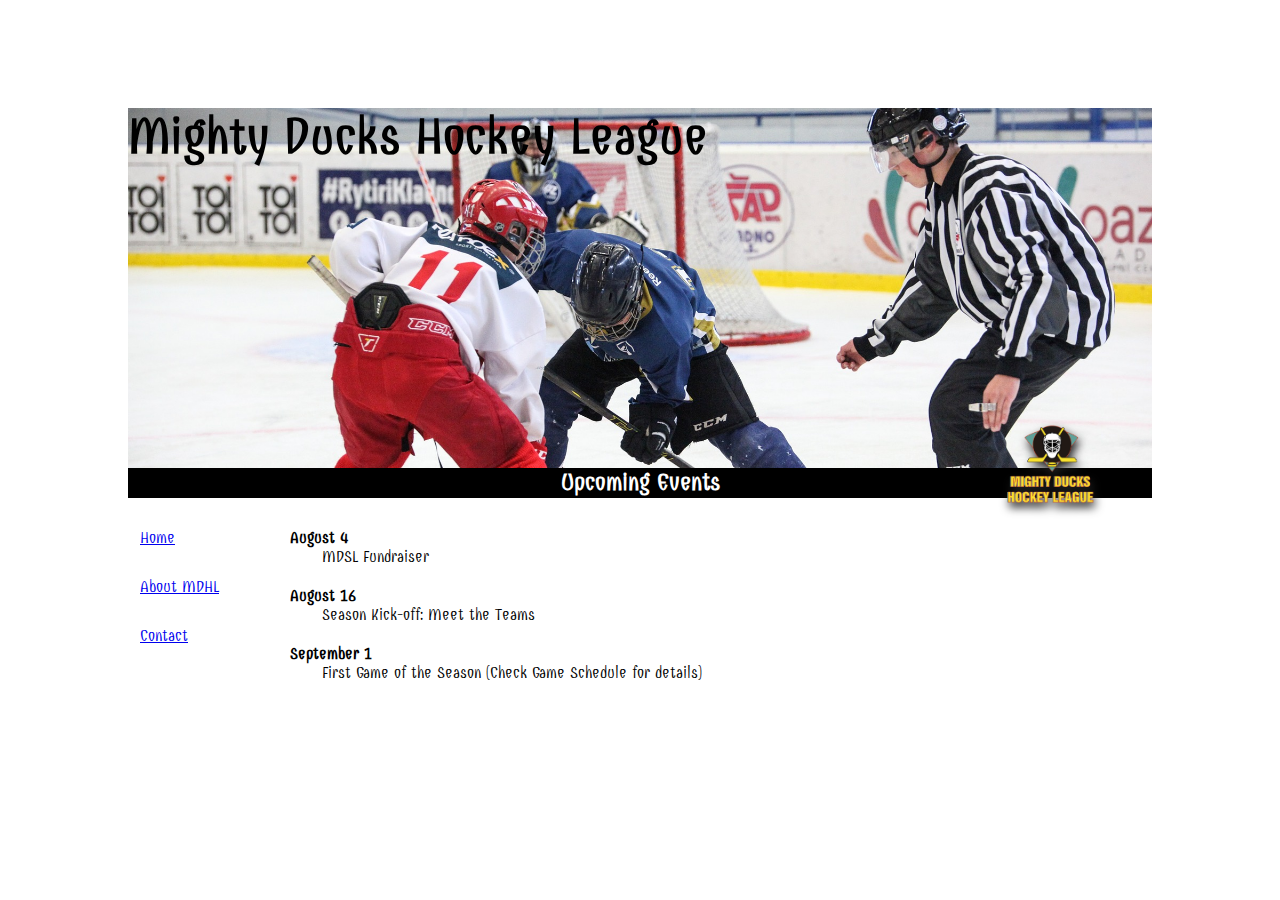
==== index.html @ ab47796b ":tada: First commit of MDHL design 2" ====
<!DOCTYPE html>
<html lang="en">

<head>
    <meta charset="UTF-8">
    <meta http-equiv="X-UA-Compatible" content="IE=edge">
    <meta name="viewport" content="width=device-width, initial-scale=1.0">
    <link rel="preconnect" href="https://fonts.googleapis.com">
    <link rel="preconnect" href="https://fonts.gstatic.com" crossorigin>
    <link href="https://fonts.googleapis.com/css2?family=Combo&display=swap" rel="stylesheet">
    <link rel="stylesheet" href="./styles/mdhl.css">
    <title>Mighty Ducks Hockey League</title>
</head>

<body>
    <header>
        <div class="container-title">
            <h1>Mighty Ducks Hockey League</h1>
            <img src="./assets/logo.jpg" alt="Logo MDHL" class="logo">
        </div>
        <h2>Upcoming Events</h2>
    </header>

    <main>
        <div class="main">
            <div class="navbar">
                <ul>
                    <li><a href="#">Home</a></li>
                    <li><a href="./pages/aboutMDHL.html">About MDHL</a></li>
                    <li><a href="./pages/contact.html">Contact</a></li>
                </ul>
            </div>
            <div class="text">
                <h4>August 4</h4>
                <p class="textindent">MDSL Fundraiser</p>
                <h4>August 16</h4>
                <p class="textindent">Season Kick-off: Meet the Teams</p>
                <h4>September 1</h4>
                <p class="textindent">First Game of the Season (Check Game Schedule for details)</p>
            </div>
        </div>
    </main>

</body>

</html>
---- styles/mdhl.css ----
body {
    box-sizing: border-box;
    margin: 0;
    padding: 0;
    font-family: 'Combo', cursive;
}
.container-title {
    background-image: url(../assets/design1_image1.jpg);
    width: 80vw;
    height: 40vh;
    background-position-y: 26%;
    background-size: cover;
    margin: auto;
    margin-top: 12vh;
    font-size: 25px;
    position: relative;
}
.logo {
    height: 100px;
    width: 100px;
    position:absolute;
    top: 85%;
    right: 5%;
    filter: drop-shadow(2px 5px 5px #222);
}
h2 {
    text-align: center;
    color: white;
    background-color: black;
    margin-top: 0;
    width: 80vw;
    height: 30px;
    margin: auto;
}
h4 {
    margin: 0;
}
ul {
    margin: 0;
    width: 100px;
}
ul >li {
    list-style-type: none;
    margin-bottom: 30px;
}
.main {
    display: flex;
}
.text {
    margin-top: 30px;
}
.navbar {
    margin-top: 30px;
    padding-left: 100px;
    padding-right: 50px;
    display: flex;
}
p {
    padding-right: 120px;
    padding-bottom: 20px;
    margin: 0;
}
.textindent {
    text-indent: 2rem;
}
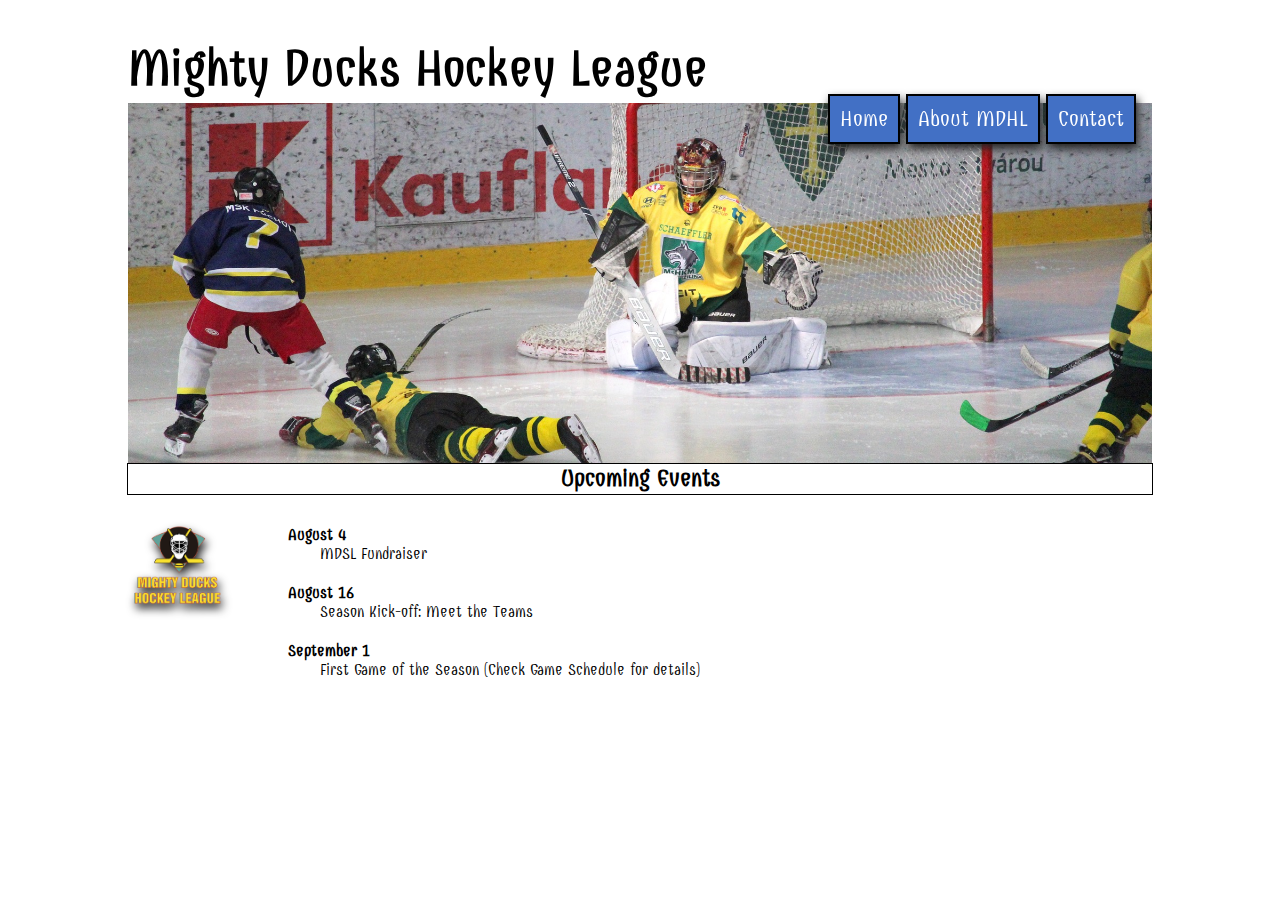
==== commit 2362640d: ":sparkles: Feat: Add image and style design to the home page" ====
--- a/index.html
+++ b/index.html
@@ -16,20 +16,23 @@
     <header>
         <div class="container-title">
             <h1>Mighty Ducks Hockey League</h1>
-            <img src="./assets/logo.jpg" alt="Logo MDHL" class="logo">
+            <img src="./assets/design1_image2.jpg" alt="MDHL" class="main-image">
+            <div class="navbar">
+                <nav>
+                    <ul>
+                        <li><a href="#">Home</a></li>
+                        <li><a href="./pages/aboutMDHL.html">About MDHL</a></li>
+                        <li><a href="./pages/contact.html">Contact</a></li>
+                    </ul>
+                </nav>
+            </div>
         </div>
         <h2>Upcoming Events</h2>
     </header>
 
     <main>
         <div class="main">
-            <div class="navbar">
-                <ul>
-                    <li><a href="#">Home</a></li>
-                    <li><a href="./pages/aboutMDHL.html">About MDHL</a></li>
-                    <li><a href="./pages/contact.html">Contact</a></li>
-                </ul>
-            </div>
+            <img src="./assets/logo.jpg" alt="Logo MDHL" class="logo">
             <div class="text">
                 <h4>August 4</h4>
                 <p class="textindent">MDSL Fundraiser</p>
--- a/styles/mdhl.css
+++ b/styles/mdhl.css
@@ -2,64 +2,113 @@
     box-sizing: border-box;
     margin: 0;
     padding: 0;
-    font-family: 'Combo', cursive;
+    font-family: "Combo", cursive;
 }
+
+.main-image {
+    display: block;
+    height: 40vh;
+    width: 80vw;
+    margin-left: auto;
+    margin-right: auto;
+    object-fit: cover;
+    object-position: center 53%;
+}
+
 .container-title {
-    background-image: url(../assets/design1_image1.jpg);
-    width: 80vw;
-    height: 40vh;
-    background-position-y: 26%;
-    background-size: cover;
-    margin: auto;
-    margin-top: 12vh;
-    font-size: 25px;
     position: relative;
 }
-.logo {
-    height: 100px;
-    width: 100px;
-    position:absolute;
-    top: 85%;
-    right: 5%;
-    filter: drop-shadow(2px 5px 5px #222);
+
+h1 {
+    margin: 0;
+    padding-top: 40px;
+    padding-bottom: 5px;
+    display: block;
+    width: 80vw;
+    margin-left: auto;
+    margin-right: auto;
+    font-size: 50px;
 }
+
 h2 {
     text-align: center;
-    color: white;
-    background-color: black;
     margin-top: 0;
     width: 80vw;
     height: 30px;
     margin: auto;
+    border-style: solid;
+    border-width: 1px;
 }
+
 h4 {
     margin: 0;
 }
-ul {
+
+nav {
+    position: absolute;
+    right: 11%;
+    top: 23%;
+}
+
+nav>ul {
+    padding: 0;
     margin: 0;
-    width: 100px;
+    display: flex;
+    justify-content: space-between;
+    list-style-type: none;
 }
-ul >li {
-    list-style-type: none;
-    margin-bottom: 30px;
+
+ul>li>a {
+    margin: 3px;
+    padding: 10px;
+    background-color: #4270c5;
+    text-decoration: none;
+    color: white;
+    font-size: 22px;
+    border-style: solid;
+    border-width: 2px;
+    border-color: black;
+    filter: drop-shadow(2px 5px 5px #222);
 }
+
+ul>li>a:hover {
+    background-color: #70ad46;
+}
+/* ul>li>a:active {
+    background-color: #70ad46;
+} */
+
+
 .main {
     display: flex;
+    width: 80vw;
+    margin-left: auto;
+    margin-right: auto;
 }
 .text {
     margin-top: 30px;
 }
-.navbar {
+.logo {
+    margin-top: 20px;
+    height: 100px;
+    width: 100px;
+    margin-right: 60px;
+    filter: drop-shadow(2px 5px 5px #222);
+}
+
+/* .navbar {
     margin-top: 30px;
     padding-left: 100px;
     padding-right: 50px;
     display: flex;
-}
+    justify-content: flex-end;
+} */
 p {
     padding-right: 120px;
     padding-bottom: 20px;
     margin: 0;
 }
+
 .textindent {
     text-indent: 2rem;
 }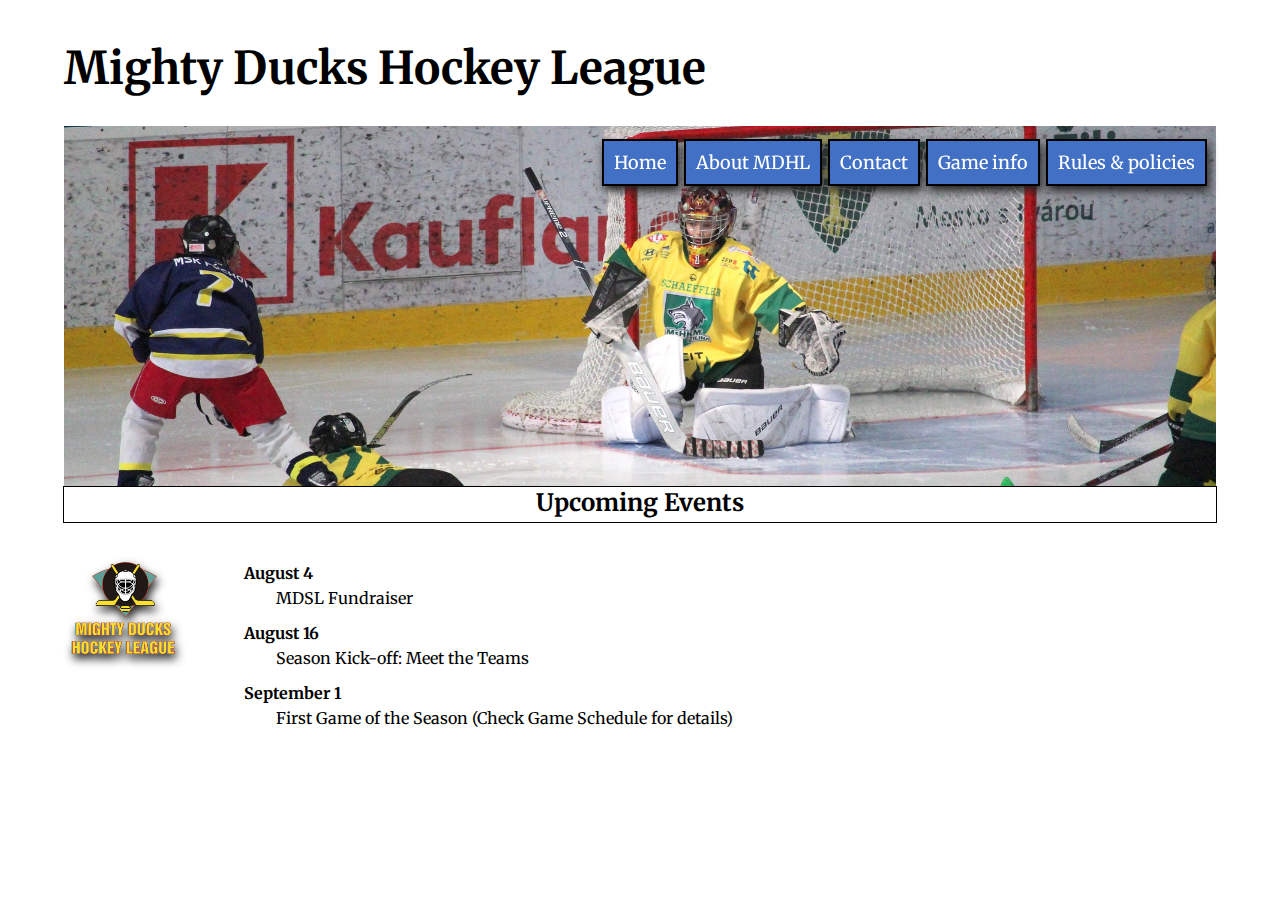
==== commit 0416e574: ":sparkles: Feat: Change font family, add 2 new pages: Rules and game info" ====
--- a/index.html
+++ b/index.html
@@ -7,8 +7,8 @@
     <meta name="viewport" content="width=device-width, initial-scale=1.0">
     <link rel="preconnect" href="https://fonts.googleapis.com">
     <link rel="preconnect" href="https://fonts.gstatic.com" crossorigin>
-    <link href="https://fonts.googleapis.com/css2?family=Combo&display=swap" rel="stylesheet">
-    <link rel="stylesheet" href="./styles/mdhl.css">
+    <link href="https://fonts.googleapis.com/css2?family=Merriweather:wght@300;400;700&display=swap" rel="stylesheet">
+    <link rel="stylesheet" href="./styles/mdhl_2.css">
     <title>Mighty Ducks Hockey League</title>
 </head>
 
@@ -17,15 +17,15 @@
         <div class="container-title">
             <h1>Mighty Ducks Hockey League</h1>
             <img src="./assets/design1_image2.jpg" alt="MDHL" class="main-image">
-            <div class="navbar">
-                <nav>
-                    <ul>
-                        <li><a href="#">Home</a></li>
-                        <li><a href="./pages/aboutMDHL.html">About MDHL</a></li>
-                        <li><a href="./pages/contact.html">Contact</a></li>
-                    </ul>
-                </nav>
-            </div>
+            <nav>
+                <ul>
+                    <li><a href="#">Home</a></li>
+                    <li><a href="./pages/aboutMDHL.html">About MDHL</a></li>
+                    <li><a href="./pages/contact.html">Contact</a></li>
+                    <li><a href="./pages/gameinfo.html">Game info</a></li>
+                    <li><a href="./pages/rulesofplay.html">Rules & policies</a></li>
+                </ul>
+            </nav>
         </div>
         <h2>Upcoming Events</h2>
     </header>
--- a/styles/mdhl_2.css
+++ b/styles/mdhl_2.css
@@ -0,0 +1,163 @@
+body {
+    box-sizing: border-box;
+    margin: 0;
+    padding: 0;
+    font-family: 'Merriweather', serif;
+}
+
+.container-title {
+    position: relative;
+}
+
+h1 {
+    margin: 0;
+    padding-top: 40px;
+    padding-bottom: 30px;
+    display: block;
+    width: 90vw;
+    margin-left: auto;
+    margin-right: auto;
+    font-size: 45px;
+}
+
+.main-image {
+    display: block;
+    height: 40vh;
+    width: 90vw;
+    margin-left: auto;
+    margin-right: auto;
+    object-fit: cover;
+    object-position: center 21%;
+}
+
+nav {
+    position: absolute;
+    right: 5.5%;
+    top: 31%;
+}
+
+nav>ul {
+    padding: 0;
+    margin: 0;
+    display: flex;
+    justify-content: space-between;
+    list-style-type: none;
+}
+
+nav>ul>li>a {
+    margin: 3px;
+    padding: 10px;
+    background-color: #4270c5;
+    text-decoration: none;
+    color: white;
+    font-size: 18px;
+    border-style: solid;
+    border-width: 2px;
+    border-color: black;
+    filter: drop-shadow(2px 5px 5px #222);
+}
+
+nav>ul>li>a:hover {
+    background-color: #70ad46;
+}
+
+h2 {
+    text-align: center;
+    margin-top: 0;
+    width: 90vw;
+    height: 35px;
+    margin: auto;
+    border-style: solid;
+    border-width: 1px;
+}
+
+h4 {
+    margin: 0;
+}
+
+p {
+    margin: 0;
+}
+
+.main {
+    display: flex;
+    width: 90vw;
+    margin: auto;
+    padding-bottom: 60px;
+}
+
+.logo {
+    margin-top: 25px;
+    height: 120px;
+    width: 120px;
+    margin-right: 60px;
+    filter: drop-shadow(2px 5px 5px #222);
+}
+
+.text {
+    margin-top: 40px;
+}
+
+.text>h4 {
+    margin: 0 0 5px 0;
+}
+
+.text>p {
+    margin: 0 0 15px 0;
+}
+
+.textindent {
+    text-indent: 2rem;
+}
+
+.top-heading {
+    margin: 10px 175px 0 0;
+    display: flex;
+    flex-direction: column;
+    align-items: center;
+}
+
+.rules-content {
+    margin: 0%;
+    margin-top: 50px;
+    padding: 0%;
+}
+
+.rules-content>h4 {
+    margin: 20px 0 10px 0;
+}
+
+.ol-IHF {
+    margin: 0%;
+    padding: 0%;
+}
+
+.ol-IHF>li {
+    margin-bottom: 20px;
+    list-style-position: inside;
+}
+
+.ol-IHF>li::marker {
+    font-weight: bold;
+}
+
+.ol-IHF>li>span {
+    font-weight: bold;
+}
+
+.ul-IHF {
+    margin: 0%;
+    padding: 0%;
+}
+
+.ul-IHF>li {
+    list-style-type: lower-alpha;
+}
+
+.ul-allplay {
+    list-style-type: circle;
+    list-style-position: inside;
+    margin: 0;
+    padding-left: 40px;
+
+}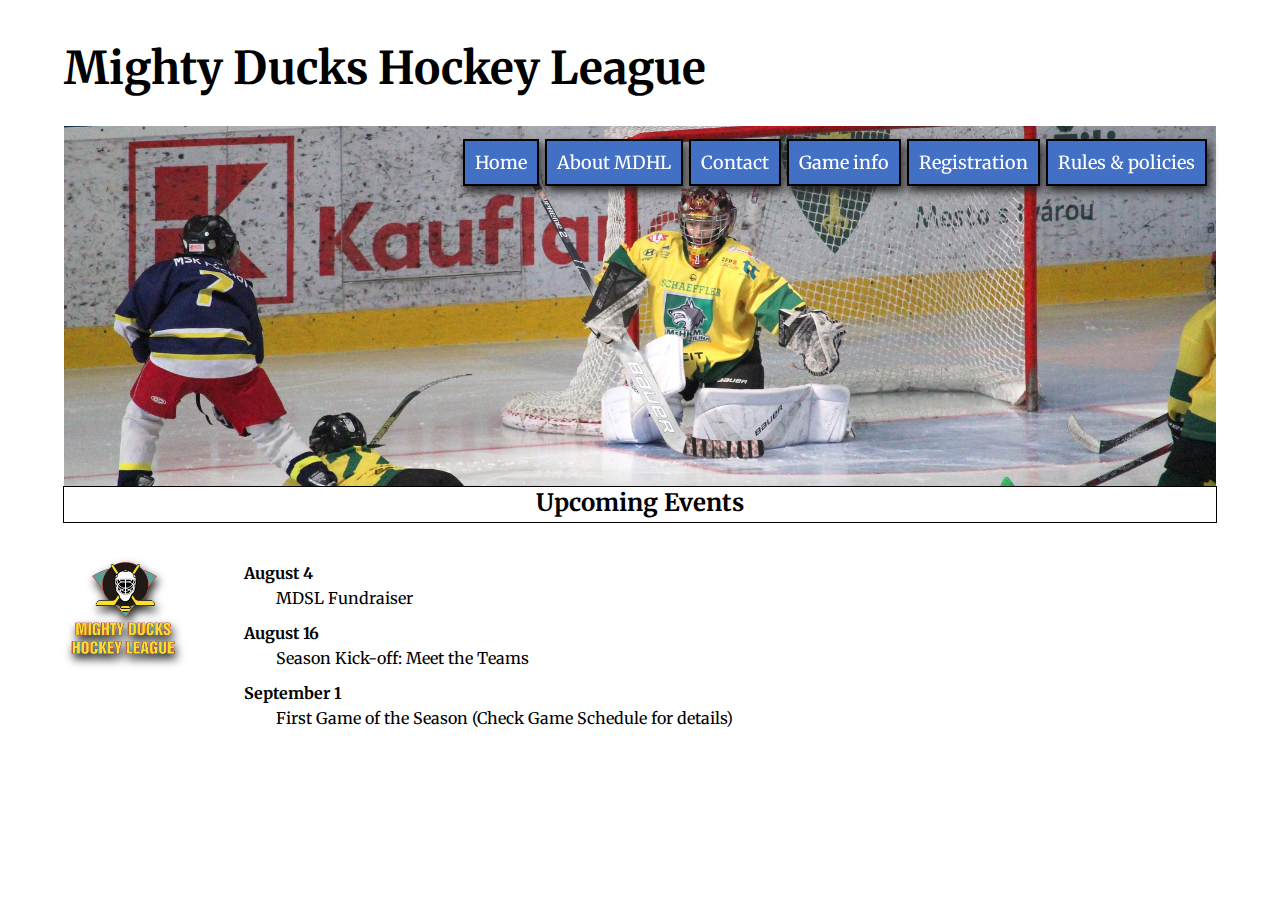
==== commit 52a085fe: ":sparkles: Feat: Add navbar to registration page, edit button style, add registration.html to all pa" ====
--- a/index.html
+++ b/index.html
@@ -23,6 +23,7 @@
                     <li><a href="./pages/aboutMDHL.html">About MDHL</a></li>
                     <li><a href="./pages/contact.html">Contact</a></li>
                     <li><a href="./pages/gameinfo.html">Game info</a></li>
+                    <li><a href="./pages/registration.html">Registration</a></li>
                     <li><a href="./pages/rulesofplay.html">Rules & policies</a></li>
                 </ul>
             </nav>
--- a/styles/mdhl_2.css
+++ b/styles/mdhl_2.css
@@ -160,4 +160,181 @@
     margin: 0;
     padding-left: 40px;
 
+}
+
+
+table {
+    margin: 40px 0;
+}
+th, td {
+    padding: 5px 40px 5px 0px;
+    text-align: left;
+    vertical-align:middle;
+}
+
+p > span {
+    font-weight: bolder;
+}
+
+.gameinfo-display {
+    margin-top: 35px;
+}
+
+.gameinfo-display > h3 {
+    margin: 0;
+    padding: 0 0 20px 200px ;
+    font-size: 32px;
+}
+.gameinfo-display > h4 {
+    margin-top: 0%;
+    font-style: italic;
+}
+.gameinfo-display > h5 {
+    font-style: italic;
+    text-decoration: underline;
+}
+
+.gameinfo-display > p {
+    padding-bottom: 15px;
+}
+.date {
+    text-align: right;
+}
+
+.september {
+    padding: 5px 25px 5px 0px
+}
+
+.gameinfo-div1 {
+    padding: 20px 350px 20px 0;
+}
+
+.gameinfo-div1 > p {
+    padding-bottom: 15px;
+}
+
+.gameinfo-div2 {
+    display: flex;
+}
+
+.gameinfo-div2 > p {
+    padding-right: 180px;
+}
+
+
+
+
+
+
+form {
+    margin-top: 40px;
+    width: 80%;
+}
+
+.name_lastname, .location , .personalinfo{
+    display: flex;
+}
+
+.first_name, .last_name, .city , .zip_code , .birth_date , .gender {
+    display: flex;
+    width: 50%;
+    margin-top: 2vw;
+}
+
+.first_name > input {
+    width: 65%;
+}
+.last_name > input {
+    width: 75%;
+}
+.street_address > input {
+    width: 84%;
+}
+.city > input {
+    width: 90%;
+}
+.zip_code > input {
+    width: 78%;
+}
+.birth_date > input {
+    width: 56%;
+}
+
+.street_address, .grades {
+    margin-top: 2vw;
+}
+
+.signature > input {
+    width: 35%;
+}
+.lists {
+    display: flex;
+}
+
+.list1, .list2{
+    width: 30%;
+}
+ 
+input {
+    border-style: none;
+    border-bottom: #222 solid 1px;
+}
+
+label[for="gender"] {
+    padding-right: 15px;
+    
+}
+form > h3 {
+    margin-top: 0;
+    font-size: 2.5vw;
+    margin-bottom: 1vw;
+    margin-left: 280px;
+}
+
+form > h4 {
+    font-size: 2vw;
+    padding-top: 2vw;
+}
+
+form > h5 {
+    margin: 0%;
+    font-size: 1.5vw;
+    padding-top: 1vw;
+}
+
+.permission {
+    margin-top: 1vw;
+}
+
+.inside_div {
+    margin-top: 1vw;
+}
+
+form > p {
+    padding-top: 1vw;
+}
+button {
+    margin: 0%;
+    padding: 10px 20px;
+    font-size: 17px;
+    font-weight: 700;
+    font-family: inherit;
+    background-color: black;
+    color: white;
+    border-radius: 10px;
+}
+button:hover {
+    background-color: rgb(163, 161, 161);
+    color: black;
+    border: solid 1px black;
+    transition: 500ms;
+    font-size: larger;
+    cursor: pointer;
+}
+
+
+.button {
+    display: flex;
+    justify-content: right;
+   
 }